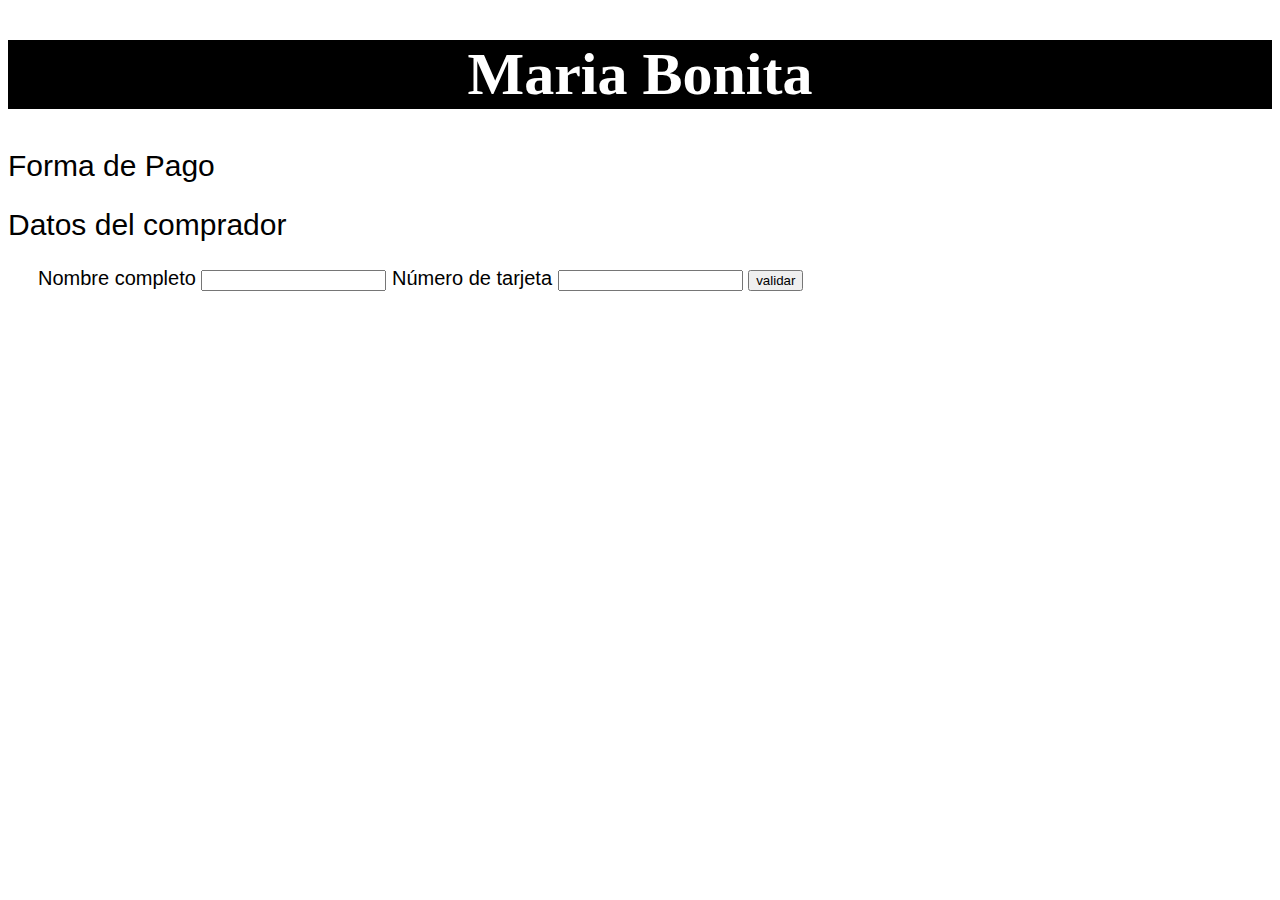
==== index.html @ 0976e537 "Updates" ====
<!DOCTYPE html>
<html>
  <head>
    <meta charset="utf-8">
    <title>Tarjeta de crédito válida</title>
    <link rel="stylesheet" href="style.css" />
  </head>
  <body>
    
    <header>
      <div id="logo">
       <h1> Maria Bonita </h1> 
      </div>  
    </header>
    
    <main>
      <h2>Forma de Pago</h2>
      <h2>Datos del comprador</h2>
      <form id="form">
      <div id="datos">
        <label for="name">Nombre completo</label>
        <input type="text" name="nombre" id="nom"/>
        <label for="tarjeta", >Número de tarjeta</label>
        <input type="text"name="numtarjeta" id="numtarjeta" >
        <input type="submit"  id="boton" value="validar">
      </div>
      </form>
      
    </main>
    
    <footer></footer>
    <script src="index.js" type="module"></script>
  </body>
</html>
---- style.css ----
body{
  background-color: white;
  background-attachment: fixed;
  }

/*#global{
    width: 65%;
  margin: 0px auto;
  margin-top: 10px;
  padding: 40px;
}*/

 #logo{
    font-size: 30px;
    text-align: center;
    color: white;
    background-color: black;
  }
  
  h2{
    font-family: 'Segoe UI', Tahoma, Geneva, Verdana, sans-serif;
    font-size: 30px;
    font-weight: lighter;
    color: black;
  }

  #formapago, #datos{
    font-family: 'Segoe UI', Tahoma, Geneva, Verdana, sans-serif;
    font-size: 20px;
    color: black;
  }

  #formapago, #datos{
    padding-left: 30px;
  padding-right: 30px;
}
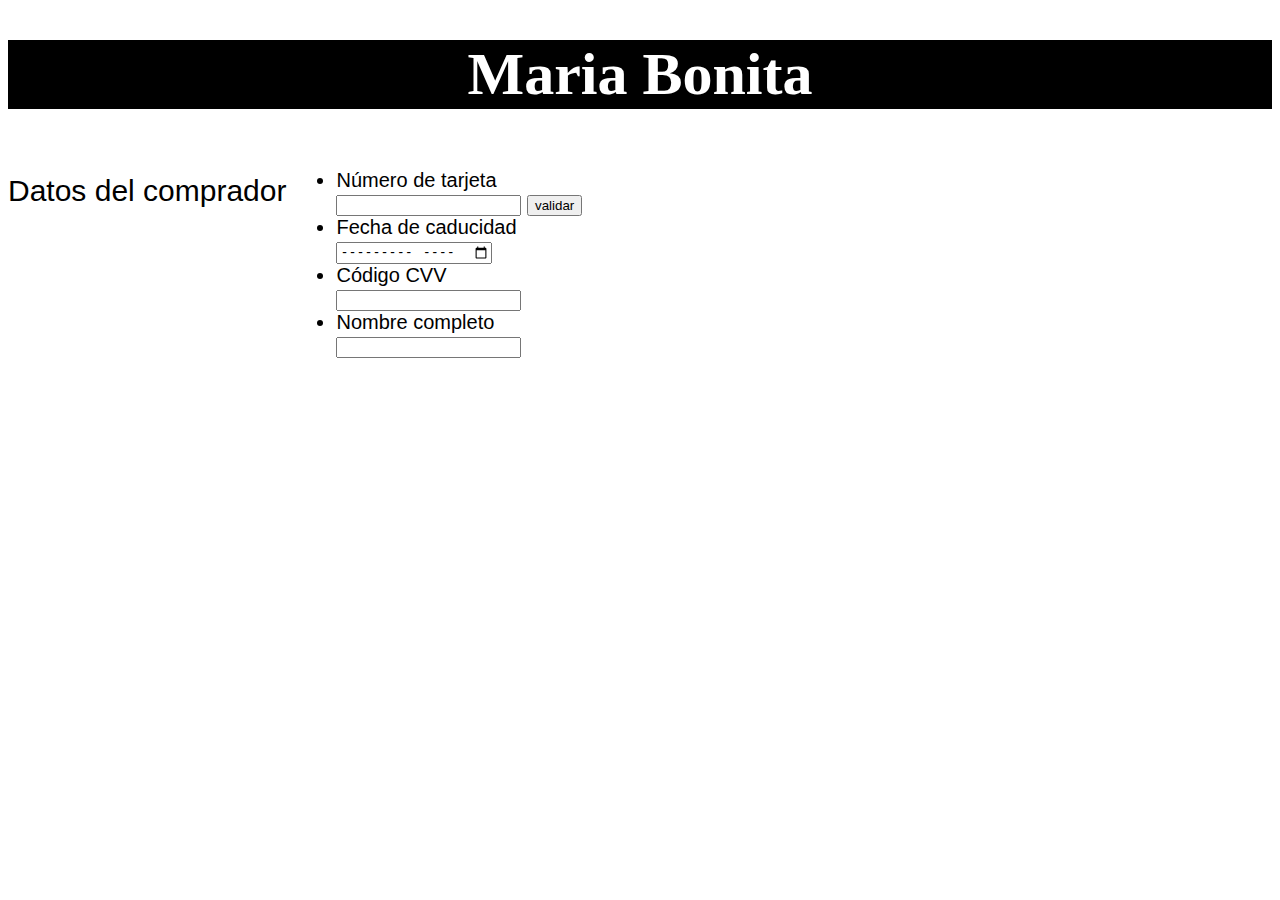
==== commit 9eb208d5: "Updates" ====
--- a/index.html
+++ b/index.html
@@ -14,17 +14,24 @@
     </header>
     
     <main>
-      <h2>Forma de Pago</h2>
+    <div id="contenedor">
       <h2>Datos del comprador</h2>
       <form id="form">
       <div id="datos">
-        <label for="name">Nombre completo</label>
+        <ul>
+        <li><label for="tarjeta">Número de tarjeta</label></li>
+        <input type="text" name="numtarjeta" id="numtarjeta"/>
+        <input type="submit"  id="boton" value="validar"/>
+        <li><label for ="mes">Fecha de caducidad</label></li>
+        <input type="month" id="mes"/>
+        <li><label>Código CVV</label></li>
+        <input type="text">
+        <li><label for="name">Nombre completo</label></li>
         <input type="text" name="nombre" id="nom"/>
-        <label for="tarjeta", >Número de tarjeta</label>
-        <input type="text"name="numtarjeta" id="numtarjeta" >
-        <input type="submit"  id="boton" value="validar">
+      </ul>
       </div>
       </form>
+    </div>
       
     </main>
     
--- a/style.css
+++ b/style.css
@@ -3,12 +3,12 @@
   background-attachment: fixed;
   }
 
-/*#global{
-    width: 65%;
-  margin: 0px auto;
+
+  #global{
+  margin: 20px auto;
   margin-top: 10px;
-  padding: 40px;
-}*/
+  padding: 10px;
+  }
 
  #logo{
     font-size: 30px;
@@ -23,18 +23,31 @@
     font-weight: lighter;
     color: black;
   }
+  #contenedor{
+  text-align: left;
+  display: flex;
+  flex-direction: row;
+  flex-wrap: wrap;
+  text-align: left;
+  width: 100%;
+  margin:auto
+  line-height: 0%
+  }
 
-  #formapago, #datos{
+  #datos{
+    width: 100 %;
+    float:left;
     font-family: 'Segoe UI', Tahoma, Geneva, Verdana, sans-serif;
     font-size: 20px;
-    color: black;
+    color: black;  
+    padding-left: 10px;
+    padding-right: 10px;
+   }
+
+  li{
+    text-align: left;
+  
   }
-
-  #formapago, #datos{
-    padding-left: 30px;
-  padding-right: 30px;
-} 
-
 
 
   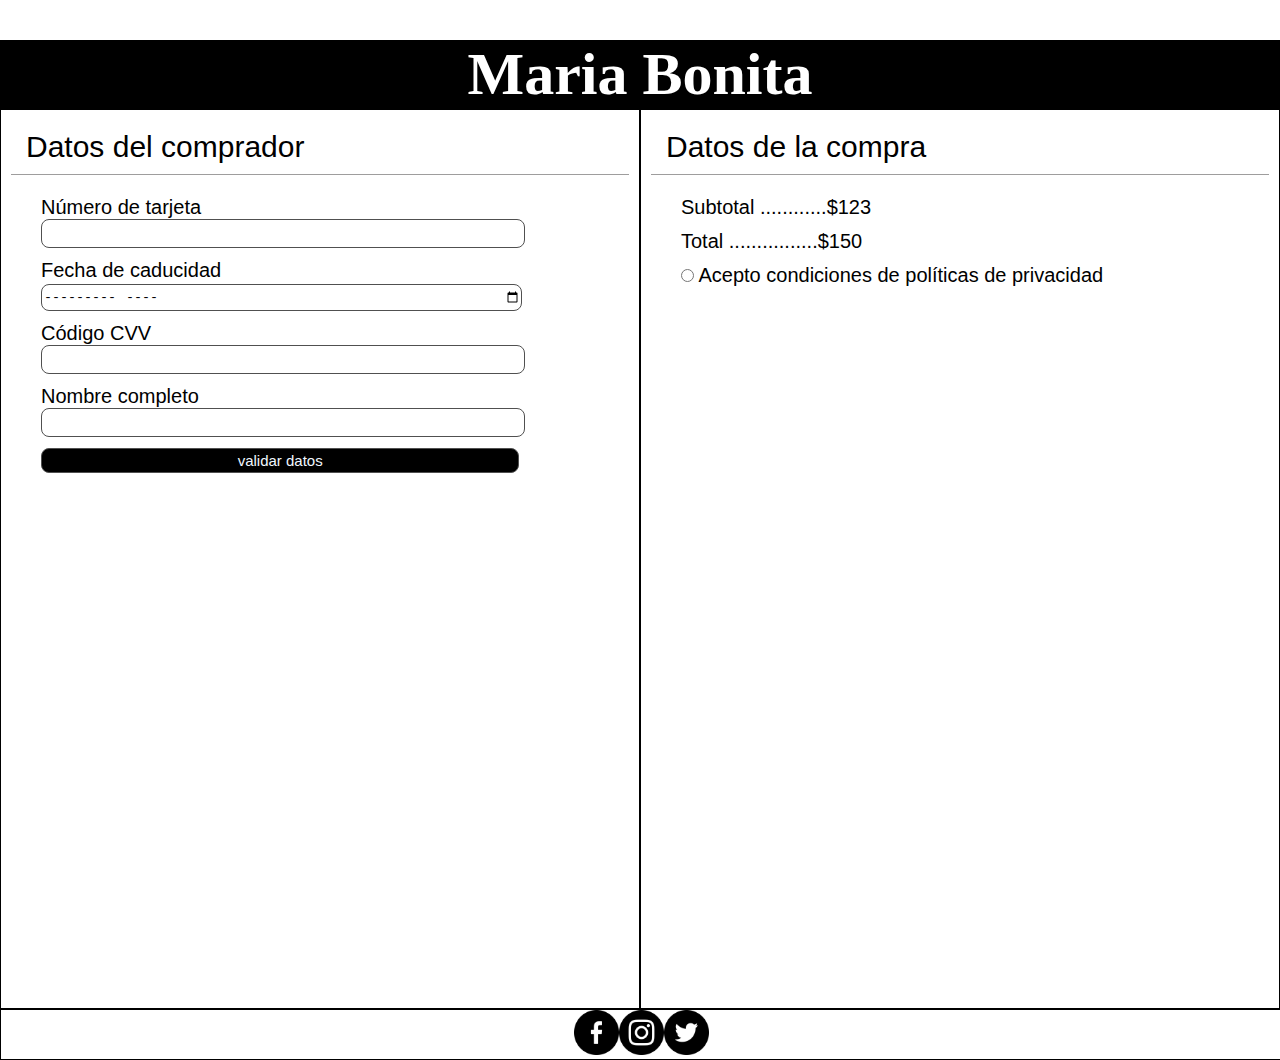
==== commit 8561b90a: "Updates" ====
--- a/index.html
+++ b/index.html
@@ -7,35 +7,43 @@
   </head>
   <body>
     
-    <header>
-      <div id="logo">
-       <h1> Maria Bonita </h1> 
-      </div>  
-    </header>
-    
-    <main>
-    <div id="contenedor">
-      <h2>Datos del comprador</h2>
-      <form id="form">
-      <div id="datos">
+    <header class="header">
+      <h1> Maria Bonita </h1> 
+    </header>    
+    <main class="main">
+      <section class="section">      
+        <h2>Datos del comprador</h2>
+      <form id="datos">
         <ul>
         <li><label for="tarjeta">Número de tarjeta</label></li>
         <input type="text" name="numtarjeta" id="numtarjeta"/>
-        <input type="submit"  id="boton" value="validar"/>
         <li><label for ="mes">Fecha de caducidad</label></li>
         <input type="month" id="mes"/>
         <li><label>Código CVV</label></li>
         <input type="text">
         <li><label for="name">Nombre completo</label></li>
         <input type="text" name="nombre" id="nom"/>
-      </ul>
+        <li><input type="submit"  id="boton" value="validar datos"/></li>
+        </ul>
+      </form>
+      </section>
+      <aside class="aside">
+        <h2>Datos de la compra</h2>
+        <ul>
+          <li><label for="precio">Subtotal ............$123 </label></li>
+          <li><label for="total">Total ................$150 </label></li>
+          <li><input type="radio"> Acepto condiciones de políticas de privacidad</li>
+  
+        </ul>
+      </aside> 
+    </main>
+    <footer class="footer">
+      <div class = "sociales">
+      <a href="#"><img src="img/facebook.png" alt="facebook"></a>
+      <a href="#"><img src="img/instagram.png" alt="instagram"></a>
+      <a href="#"><img src="img/tuiter.png" alt="tuiter"></a>
       </div>
-      </form>
-    </div>
-      
-    </main>
-    
-    <footer></footer>
+    </footer>
     <script src="index.js" type="module"></script>
   </body>
 </html>
--- a/style.css
+++ b/style.css
@@ -1,20 +1,24 @@
-body{
+*{
+  margin: 0;
+}
+html{
   background-color: white;
   background-attachment: fixed;
+  height: 100%; 
+  width: 100%; /*se modifica mi texto de acuerdo a la pagina donde se despliegue*/
+  margin: auto;
   }
-
-
-  #global{
-  margin: 20px auto;
-  margin-top: 10px;
-  padding: 10px;
-  }
-
- #logo{
+body{
+  width: 100%;
+  height: 100%;
+  min-height: 100%;
+}
+ .header{
     font-size: 30px;
     text-align: center;
     color: white;
     background-color: black;
+    margin-top: 40px;
   }
   
   h2{
@@ -22,31 +26,67 @@
     font-size: 30px;
     font-weight: lighter;
     color: black;
+    text-align: left;
+    margin: 10px;
+    padding: 15px;
+    border-bottom: 1px solid rgb(158, 157, 157);
+
   }
-  #contenedor{
-  text-align: left;
-  display: flex;
-  flex-direction: row;
-  flex-wrap: wrap;
-  text-align: left;
-  width: 100%;
-  margin:auto
-  line-height: 0%
+  .main{
+    text-align: left;
+    line-height: 150%;
+    width: 100%; 
+    height: 100%;
+    display: flex;
   }
-
-  #datos{
-    width: 100 %;
-    float:left;
+  .aside, .section{
     font-family: 'Segoe UI', Tahoma, Geneva, Verdana, sans-serif;
     font-size: 20px;
-    color: black;  
-    padding-left: 10px;
-    padding-right: 10px;
-   }
-
+    color: black; 
+    border: 1px solid black;
+  }
+  .section{
+    width: 50%;
+    height:auto;
+  }
+  .aside{
+    width: 50%;
+    height: auto;
+  }
   li{
+    list-style-type: none;
     text-align: left;
+    padding-top: 10px;
+    margin-bottom: 0px;
+    width: 100%;
   
+  }
+  #boton{
+  background-color: black;
+  color: aliceblue;
+  font-family: 'Segoe UI', Tahoma, Geneva, Verdana, sans-serif;
+  font-size: 15px;
+  border-radius: 8px;
+  }
+  form input {
+  border: 1px solid rgb(80, 80, 80);
+  border-radius: 8px;
+  width: 80%;
+  height: 25px;
+  }
+  .footer{
+    height: auto;
+    width: 100%;
+    margin-top: auto;
+    border: 1px solid black;
+  }
+  footer .sociales{
+  display: flex;
+  justify-content: center;
+  }
+  img{
+    width: 45px;
+    height: 45px;
   }
 
 
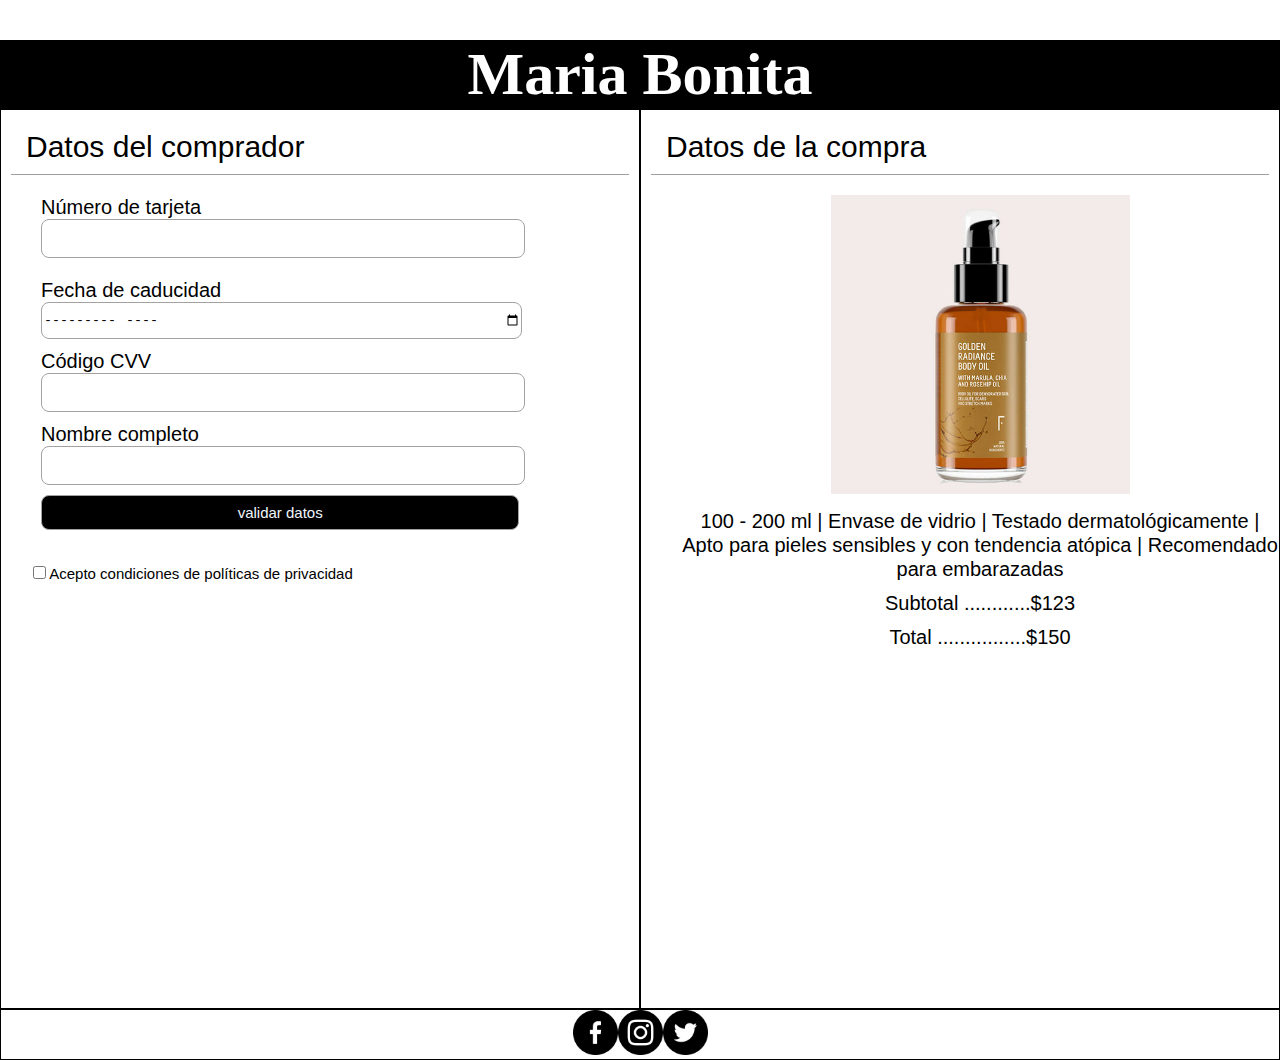
==== commit 6375c133: "Updates" ====
--- a/index.html
+++ b/index.html
@@ -15,34 +15,39 @@
         <h2>Datos del comprador</h2>
       <form id="datos">
         <ul>
-        <li><label for="tarjeta">Número de tarjeta</label></li>
-        <input type="text" name="numtarjeta" id="numtarjeta"/>
-        <li><label for ="mes">Fecha de caducidad</label></li>
-        <input type="month" id="mes"/>
-        <li><label>Código CVV</label></li>
-        <input type="text">
-        <li><label for="name">Nombre completo</label></li>
-        <input type="text" name="nombre" id="nom"/>
-        <li><input type="submit"  id="boton" value="validar datos"/></li>
+          <div class="usuario"> 
+            <li><label for="numtarjeta">Número de tarjeta</label></li>
+            <input type="text" name="numtarjeta" id="numtarjeta"/>
+            <li><span id="error"></span></li>
+          </div>
+          <li><label for ="mes">Fecha de caducidad</label></li>
+          <input type="month" id="mes"/>
+          <li><label>Código CVV</label></li>
+          <input type="text" id="cvv" maxlength="4">
+          <li><label for="name">Nombre completo</label></li>
+          <input type="text" name="nombre" id="nom"/>
+          <li><input type="submit"  id="boton" value="validar datos"/></li>
+          
         </ul>
       </form>
+      <div class="check">
+        <p><input type="checkbox"id="caja"> Acepto condiciones de políticas de privacidad</p>
+      </div>
       </section>
       <aside class="aside">
         <h2>Datos de la compra</h2>
         <ul>
+          <li><img id="asidephoto" src="img/producto.jpg" ></li>
+          <li><p>100 - 200 ml | Envase de vidrio | Testado dermatológicamente | Apto para pieles sensibles y con tendencia atópica | Recomendado para embarazadas</p></li>
           <li><label for="precio">Subtotal ............$123 </label></li>
           <li><label for="total">Total ................$150 </label></li>
-          <li><input type="radio"> Acepto condiciones de políticas de privacidad</li>
-  
         </ul>
       </aside> 
     </main>
-    <footer class="footer">
-      <div class = "sociales">
+    <footer class="footer" >
       <a href="#"><img src="img/facebook.png" alt="facebook"></a>
       <a href="#"><img src="img/instagram.png" alt="instagram"></a>
       <a href="#"><img src="img/tuiter.png" alt="tuiter"></a>
-      </div>
     </footer>
     <script src="index.js" type="module"></script>
   </body>
--- a/style.css
+++ b/style.css
@@ -53,13 +53,26 @@
     width: 50%;
     height: auto;
   }
-  li{
+  .section ul li {
     list-style-type: none;
     text-align: left;
     padding-top: 10px;
     margin-bottom: 0px;
     width: 100%;
-  
+  }
+  .check{
+    width: 100%;
+    font-size: 15px;
+    font-family: 'Segoe UI', Tahoma, Geneva, Verdana, sans-serif;
+    text-align:left;
+    margin: 5%;
+  }
+  .aside ul li {
+    list-style-type: none;
+    text-align: center;
+    padding-top: 10px;
+    margin-bottom: 0px;
+    width: 100%;
   }
   #boton{
   background-color: black;
@@ -69,25 +82,33 @@
   border-radius: 8px;
   }
   form input {
-  border: 1px solid rgb(80, 80, 80);
+  border: 1px solid rgb(165, 161, 161);
   border-radius: 8px;
   width: 80%;
-  height: 25px;
+  height: 35px;
   }
   .footer{
     height: auto;
-    width: 100%;
+    width: auto;
     margin-top: auto;
     border: 1px solid black;
   }
-  footer .sociales{
+  .footer{
   display: flex;
   justify-content: center;
   }
-  img{
+  .footer img{
     width: 45px;
     height: 45px;
   }
 
+  #asidephoto{
+    margin: auto;
+    width: 50%;
+    height: 70%;    
+  }
+  span{
+    font-size: 12px;
+  }
 
   